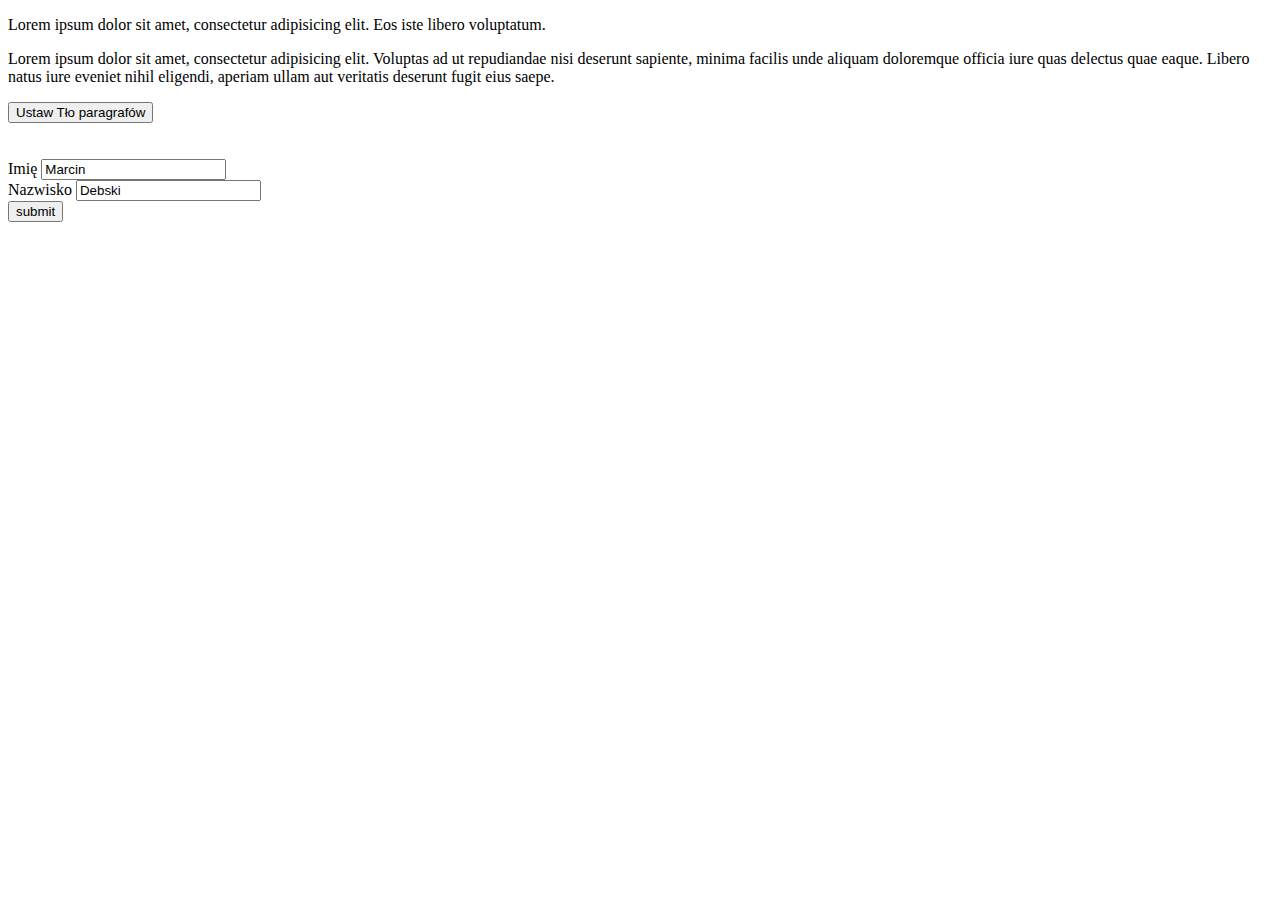
==== ja przycisk/index.html @ 715578e0 "dokoncz" ====
<!DOCTYPE html>
<html lang="en">
<head>
    <meta charset="UTF-8">
    <title>przycisk</title>
</head>
<body>
    <p>Lorem ipsum dolor sit amet, consectetur adipisicing elit. Eos iste libero voluptatum.</p>
    <P>Lorem ipsum dolor sit amet, consectetur adipisicing elit. Voluptas ad ut repudiandae nisi deserunt sapiente, minima facilis unde aliquam doloremque officia iure quas delectus quae eaque. Libero natus iure eveniet nihil eligendi, aperiam ullam aut veritatis deserunt fugit eius saepe.</P>
    
    <input type="submit" onclick="ustawTlo();" value="Ustaw Tło paragrafów">
    <br><br><br>
    <form id="formularz" onsubmit="pobierzimie(event)">
        
        Imię <input type="text" name="fname" value="Marcin">
        <br />
        Nazwisko <input type="text" name="Iname" value="Debski">
        <br />
        <input type="submit" value="submit">
    </form>
    
    
    
    
    
    
    <script src="js/index.js"></script>
</body>
</html>
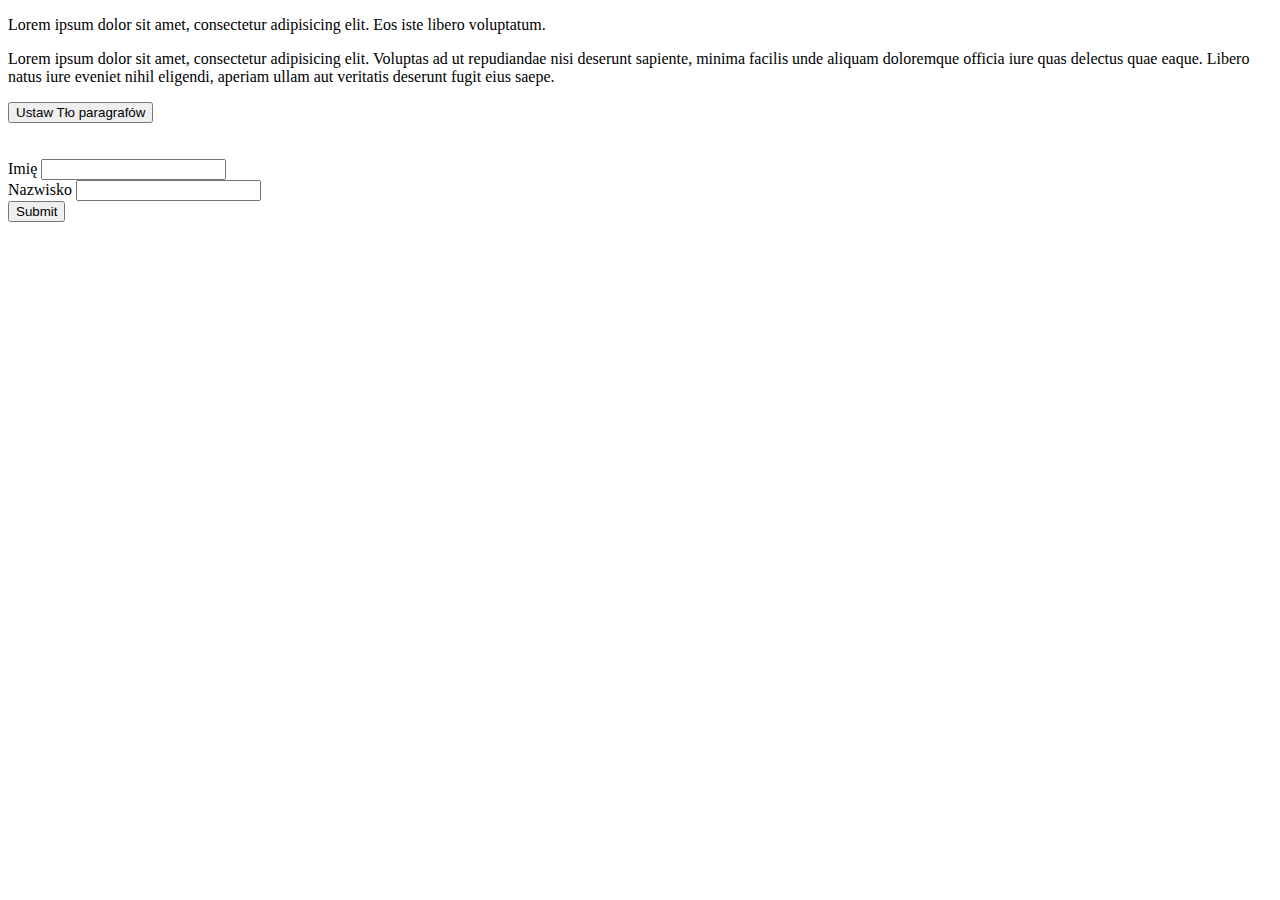
==== commit 8c1812d6: "poczatek walidacji formularza" ====
--- a/ja przycisk/index.html
+++ b/ja przycisk/index.html
@@ -10,13 +10,15 @@
     
     <input type="submit" onclick="ustawTlo();" value="Ustaw Tło paragrafów">
     <br><br><br>
-    <form id="formularz" onsubmit="pobierzimie(event)">
+    
+    
+    <form id="formularz" onsubmit="pobierzImie(event)">
         
-        Imię <input type="text" name="fname" value="Marcin">
+        Imię <input type="text" name="fname" >
         <br />
-        Nazwisko <input type="text" name="Iname" value="Debski">
+        Nazwisko <input type="text" name="lname" >
         <br />
-        <input type="submit" value="submit">
+        <input type="submit" value="Submit">
     </form>
     
     
